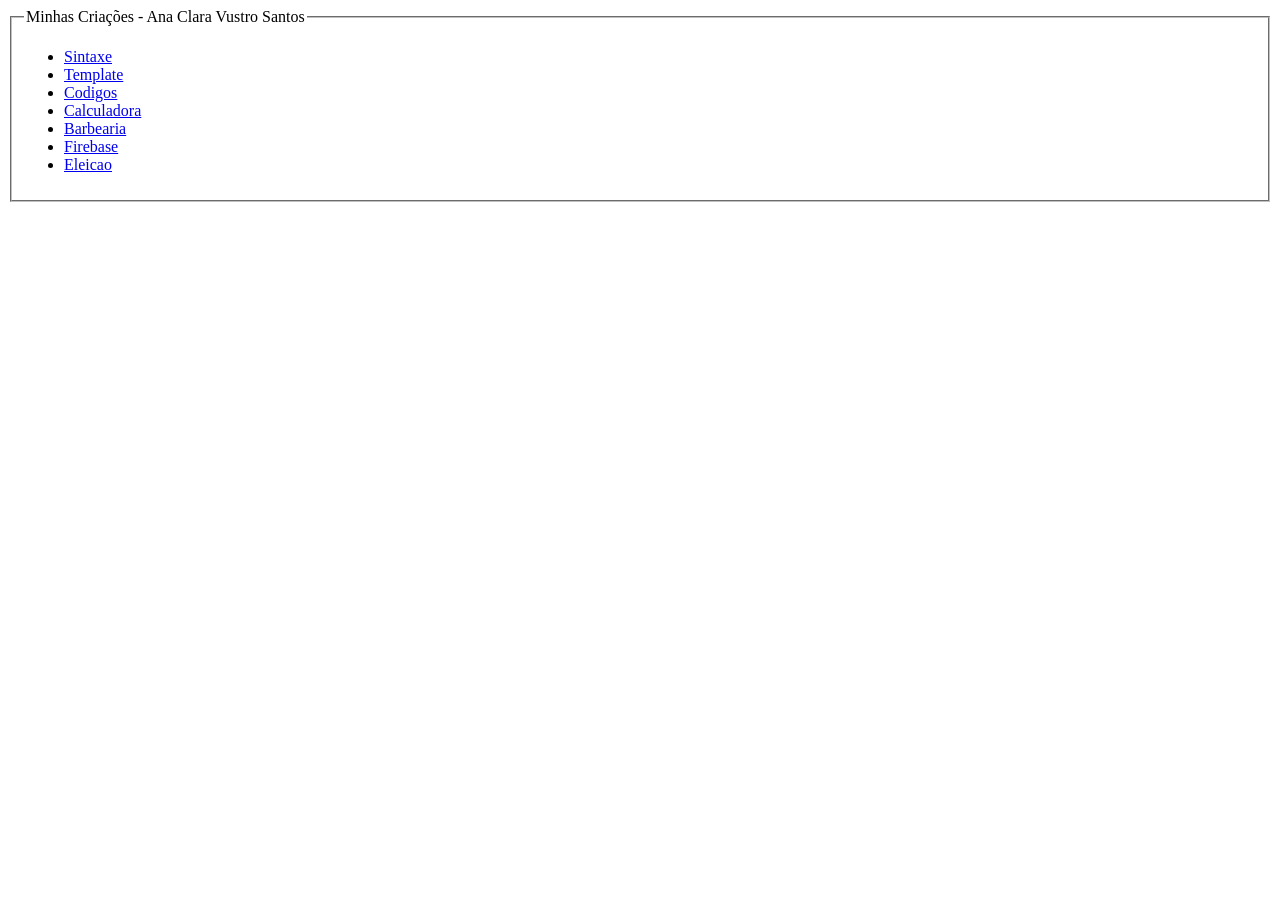
==== index.html @ e1992ba4 "Update index.html" ====
<!DOCTYPE html>
<html lang="PT-BR">
<head>
    <meta charset="UTF-8">
    <meta name="viewport" content="width=device-width, initial-scale=1.0">
    <title>Document</title>
</head>
<body>
    <fieldset>
        <legend>Minhas Criações - Ana Clara Vustro Santos</legend>
        <ul>
            <li><a href="sintaxe.html">Sintaxe</a></li>
            <li><a href="template.html">Template</a></li>
            <li><a href="codigos.html">Codigos</a></li>
            <li><a href="calculadora/calculadora.html">Calculadora</a></li>
            <li><a href="barbearia/barbearia.html">Barbearia</a></li>
            <li><a href="firebase/firebase.html">Firebase</a></li>
            <li><a href="urna.html">Eleicao</a></li>
            
            
        </ul>
    </fieldset>
</body>
</html>
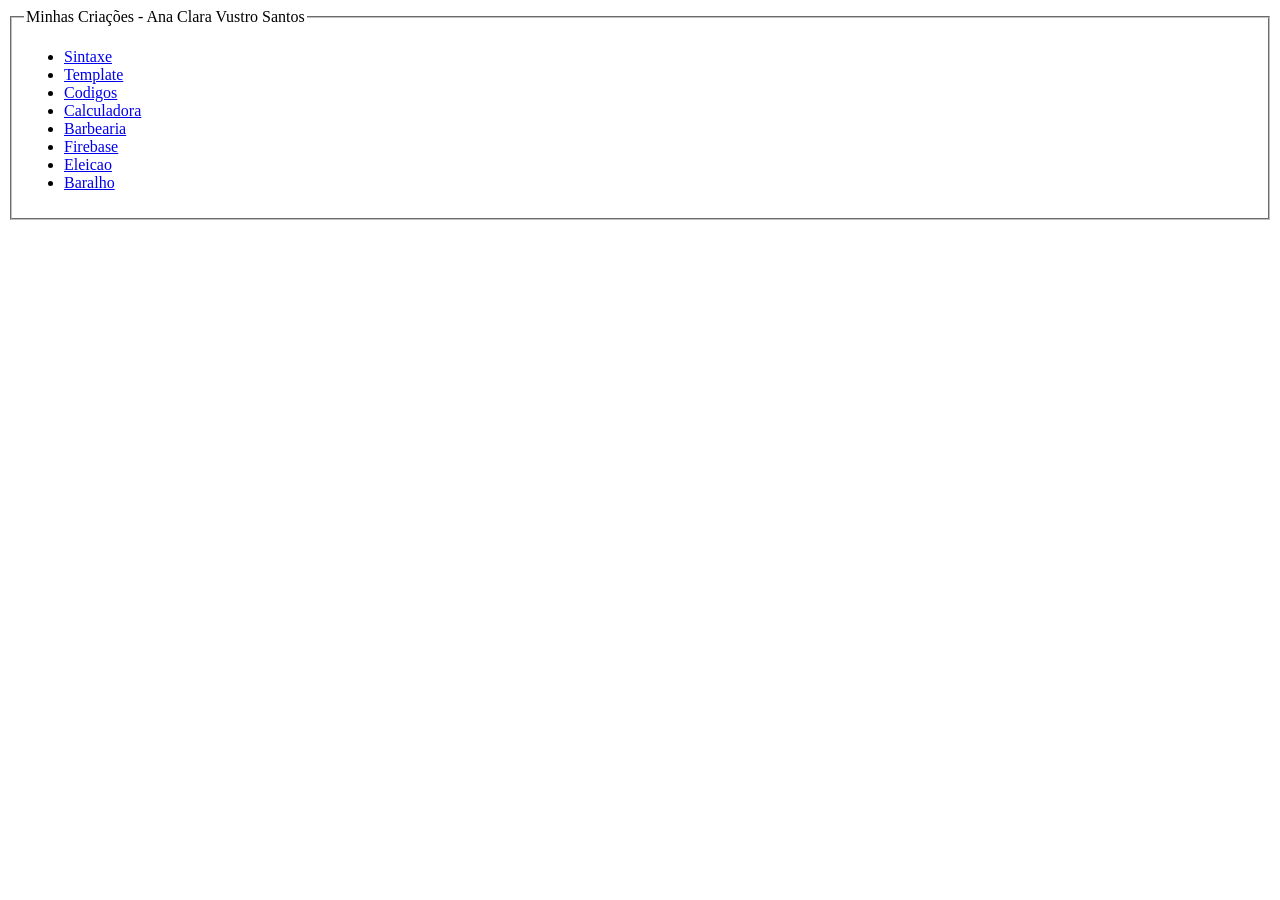
==== commit 5899a747: "Add link to Baralho in index.html" ====
--- a/index.html
+++ b/index.html
@@ -15,7 +15,8 @@
             <li><a href="calculadora/calculadora.html">Calculadora</a></li>
             <li><a href="barbearia/barbearia.html">Barbearia</a></li>
             <li><a href="firebase/firebase.html">Firebase</a></li>
-            <li><a href="urna.html">Eleicao</a></li>
+            <li><a href="urna/urna.html">Eleicao</a></li>
+            <li><a href="baralho/baralho.html">Baralho</a></li>
             
             
         </ul>
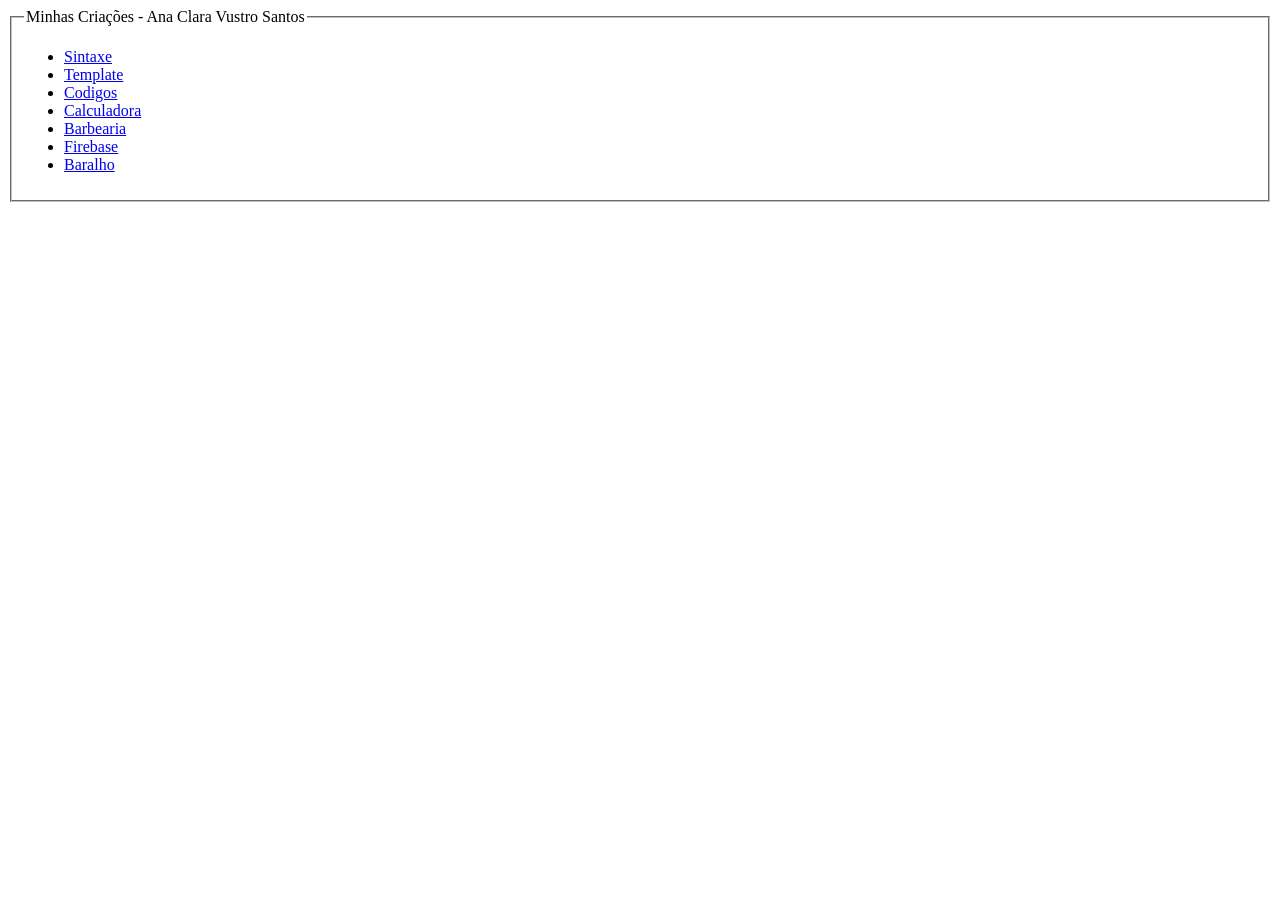
==== commit f669eaef: "Update index.html" ====
--- a/index.html
+++ b/index.html
@@ -15,11 +15,12 @@
             <li><a href="calculadora/calculadora.html">Calculadora</a></li>
             <li><a href="barbearia/barbearia.html">Barbearia</a></li>
             <li><a href="firebase/firebase.html">Firebase</a></li>
-            <li><a href="urna/urna.html">Eleicao</a></li>
-            <li><a href="baralho/baralho.html">Baralho</a></li>
+             <li><a href="baralho/baralho.html">Baralho</a></li>
             
             
         </ul>
     </fieldset>
 </body>
 </html>
+
+
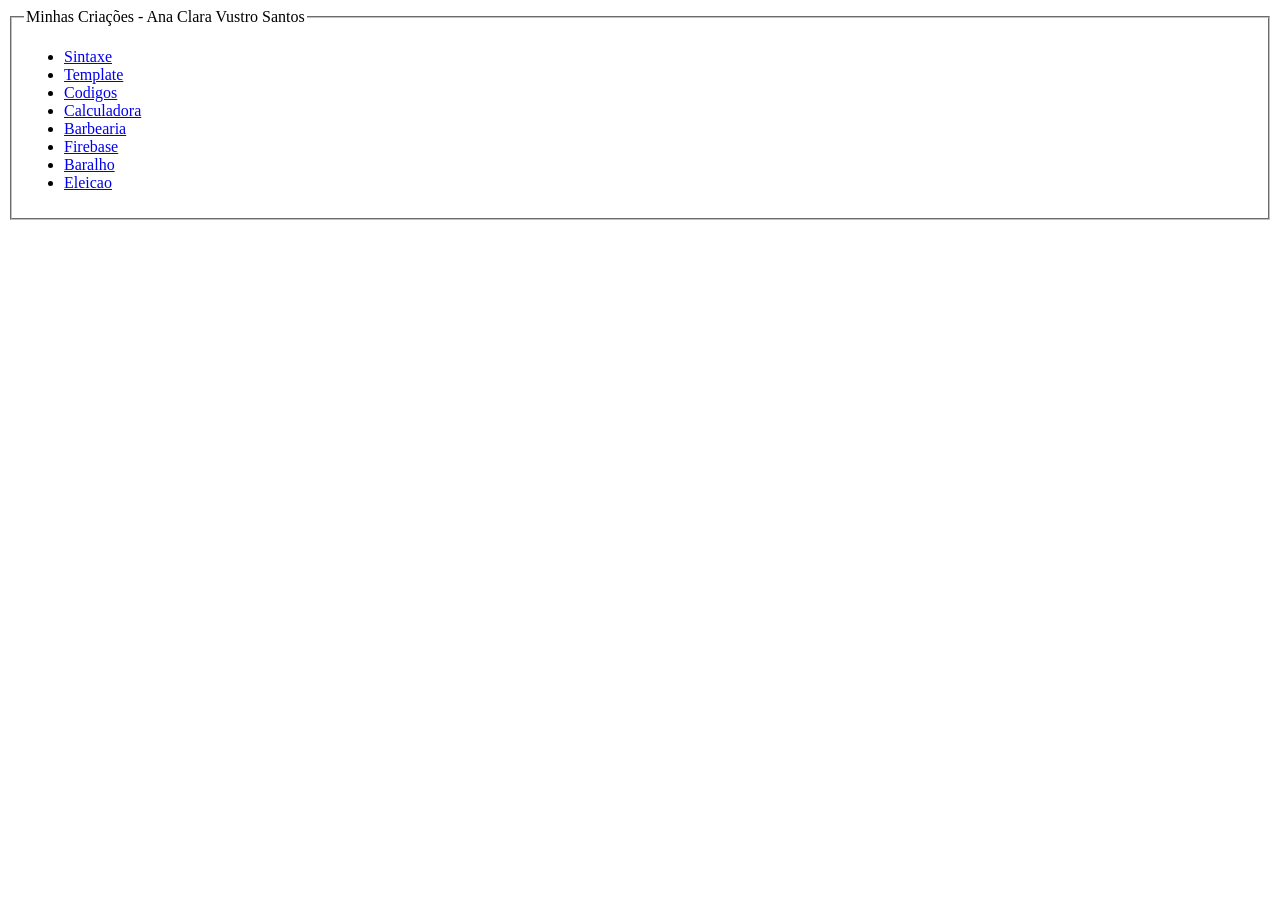
==== commit ab03847e: "Update index.html" ====
--- a/index.html
+++ b/index.html
@@ -16,6 +16,7 @@
             <li><a href="barbearia/barbearia.html">Barbearia</a></li>
             <li><a href="firebase/firebase.html">Firebase</a></li>
              <li><a href="baralho/baralho.html">Baralho</a></li>
+             <li><a href="urna/urna.html">Eleicao</a></li>
             
             
         </ul>
